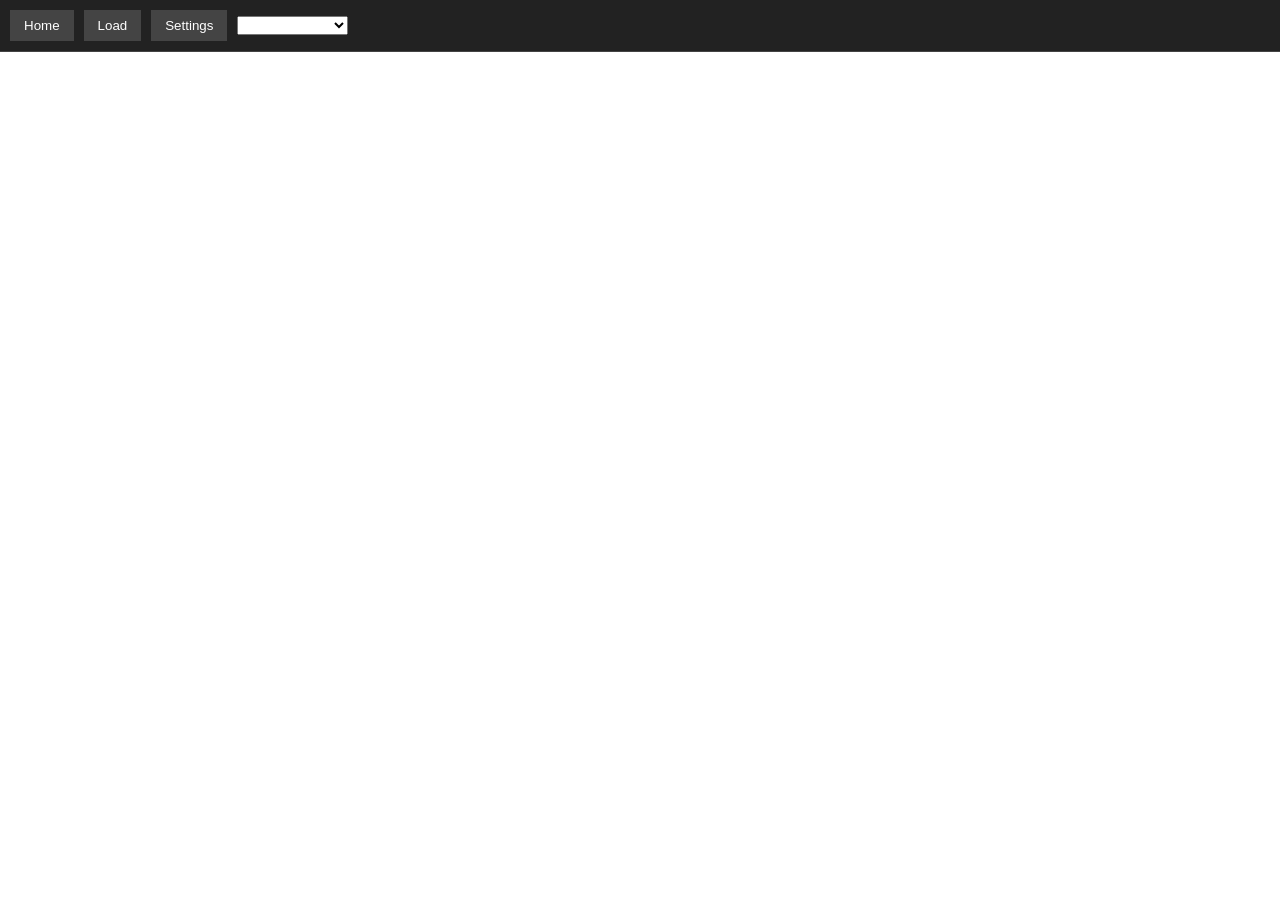
==== metrics/tracker.html @ f5b10ccb "debug" ====
<!DOCTYPE html>
<html lang="en">
<head>
    <meta charset="UTF-8">
    <meta name="viewport" content="width=device-width, initial-scale=1.0">
    <title>Game Metrics</title>
    <link rel="stylesheet" href="styles.css?v=7">
</head>
<body>

    <div class="menu-bar">
        <button>Home</button>
        <button id="loadData">Load</button>
        <input type="file" id="fileInput" hidden>


        <button>Settings</button>

        <select id="playerSelect">
            <option value="" disabled="">Select a player</option>
        </select>
    </div>

    <script src="app.js?v=1"></script>

</body>
</html>
---- metrics/styles.css ----
.menu-bar {
    position: fixed; /* stays at top */
    top: 0;
    left: 0;
    width: 100%;
    display: flex;
    justify-content: flex-start; /* left justified */
    align-items: center;
    gap: 10px;
    padding: 10px;
    background: #222;
    border-bottom: 1px solid #444;
    z-index: 1000;
}

.menu-bar button {
    padding: 8px 14px;
    background: #444;
    color: white;
    border: none;
    cursor: pointer;
    }

.menu-bar button:hover {
    background: #666;
}
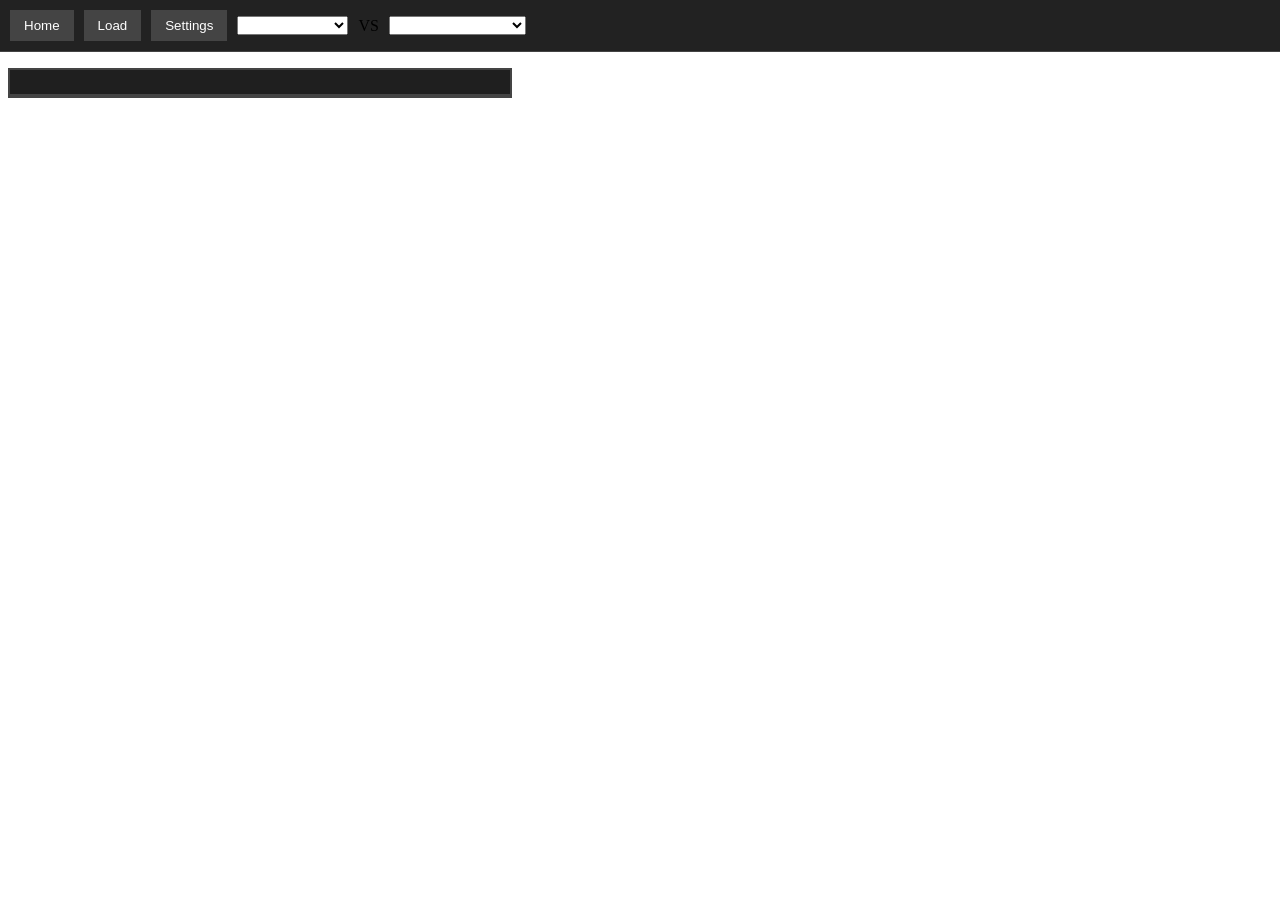
==== commit a643c438: "tracker displays win count for selected player" ====
--- a/metrics/tracker.html
+++ b/metrics/tracker.html
@@ -19,9 +19,27 @@
         <select id="playerSelect">
             <option value="" disabled="">Select a player</option>
         </select>
+
+        <div>VS</div>
+
+        <select id="oppSelect">
+            <option value="" disabled="">Select an opponent</option>
+        </select>
     </div>
 
-    <script src="app.js?v=1"></script>
+    <div class="player-card">
+
+        <div class="player-header">
+            <div class="player-name" id="playerCardName"></div>
+            <div class="win-count" id="playerCardWinCount"></div>
+        </div>
+
+        <div class="games-list" id="games-list">
+        </div>
+
+    </div>
+
+    <script src="app.js?v=1" defer></script>
 
 </body>
 </html>
--- a/metrics/styles.css
+++ b/metrics/styles.css
@@ -24,3 +24,47 @@
 .menu-bar button:hover {
     background: #666;
 }
+.player-card {
+    width: 100%;
+    max-width: 500px;
+    border: 2px solid #444;
+    background: #1f1f1f;
+    color: white;
+    font-family: Arial, sans-serif;
+}
+
+.player-header {
+    display: flex;
+    justify-content: space-between;
+    align-items: center;
+    padding: 12px;
+    font-size: 1.2rem;
+    font-weight: bold;
+    border-bottom: 2px solid #444;
+}
+
+.player-name {
+    text-align: left;
+}
+
+.win-count {
+    text-align: right;
+}
+
+.games-list {
+    max-height: 220px;
+    overflow-y: auto;
+}
+
+.game-row {
+    padding: 10px 12px;
+    border-bottom: 1px solid #333;
+    font-size: 1rem;
+}
+
+.game-row:last-child {
+    border-bottom: none;
+}
+body {
+    padding-top: 60px;
+}
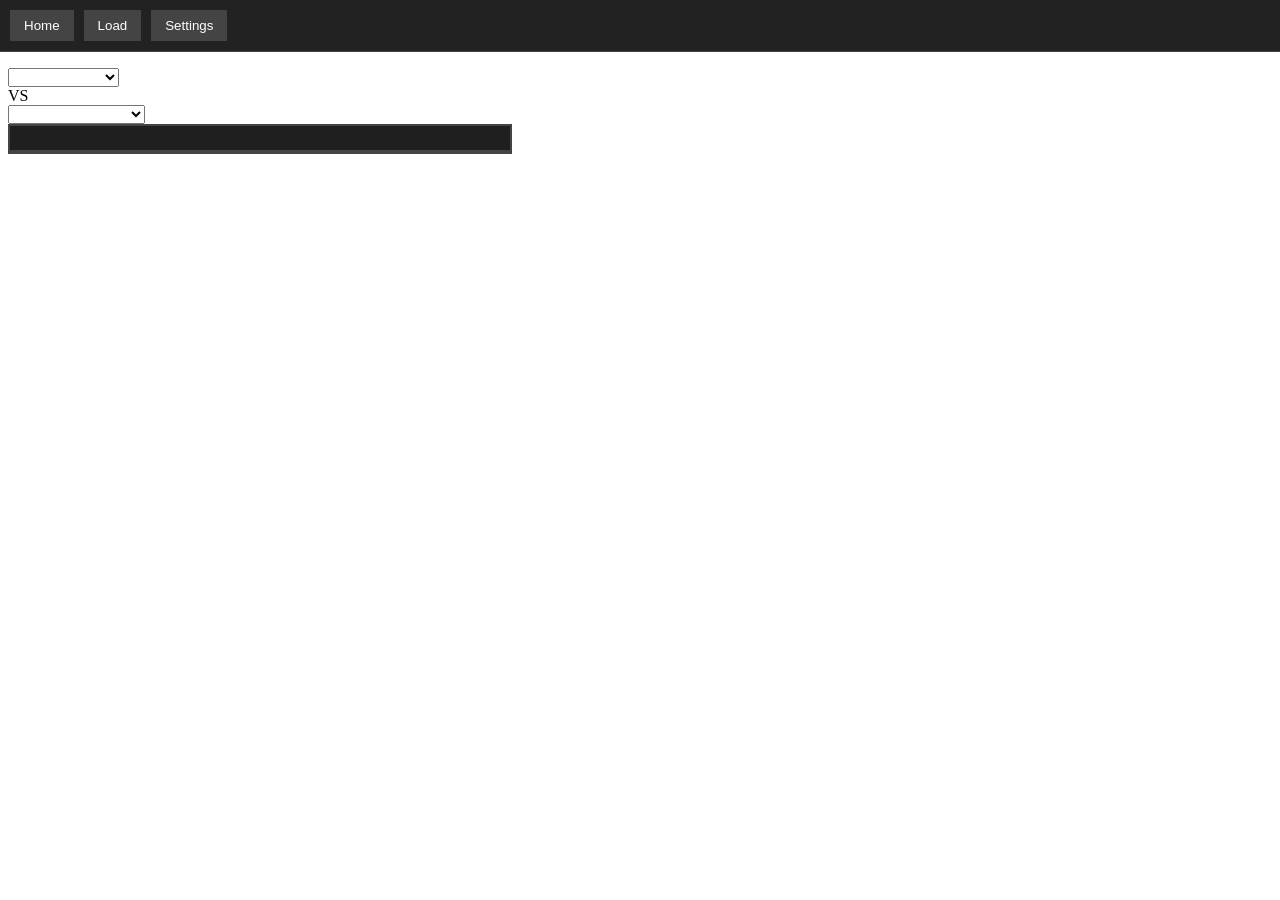
==== commit d3989898: "tracker metrics layout for mobile" ====
--- a/metrics/tracker.html
+++ b/metrics/tracker.html
@@ -9,12 +9,14 @@
 <body>
 
     <div class="menu-bar">
-        <button>Home</button>
+        <button id="home">Home</button>
         <button id="loadData">Load</button>
         <input type="file" id="fileInput" hidden>
+        <button>Settings</button>
 
+    </div>
 
-        <button>Settings</button>
+    <div class="select-bar">
 
         <select id="playerSelect">
             <option value="" disabled="">Select a player</option>
@@ -25,6 +27,7 @@
         <select id="oppSelect">
             <option value="" disabled="">Select an opponent</option>
         </select>
+
     </div>
 
     <div class="player-card">
--- a/metrics/styles.css
+++ b/metrics/styles.css
@@ -52,7 +52,7 @@
 }
 
 .games-list {
-    max-height: 220px;
+    max-height: 100vh;
     overflow-y: auto;
 }
 
